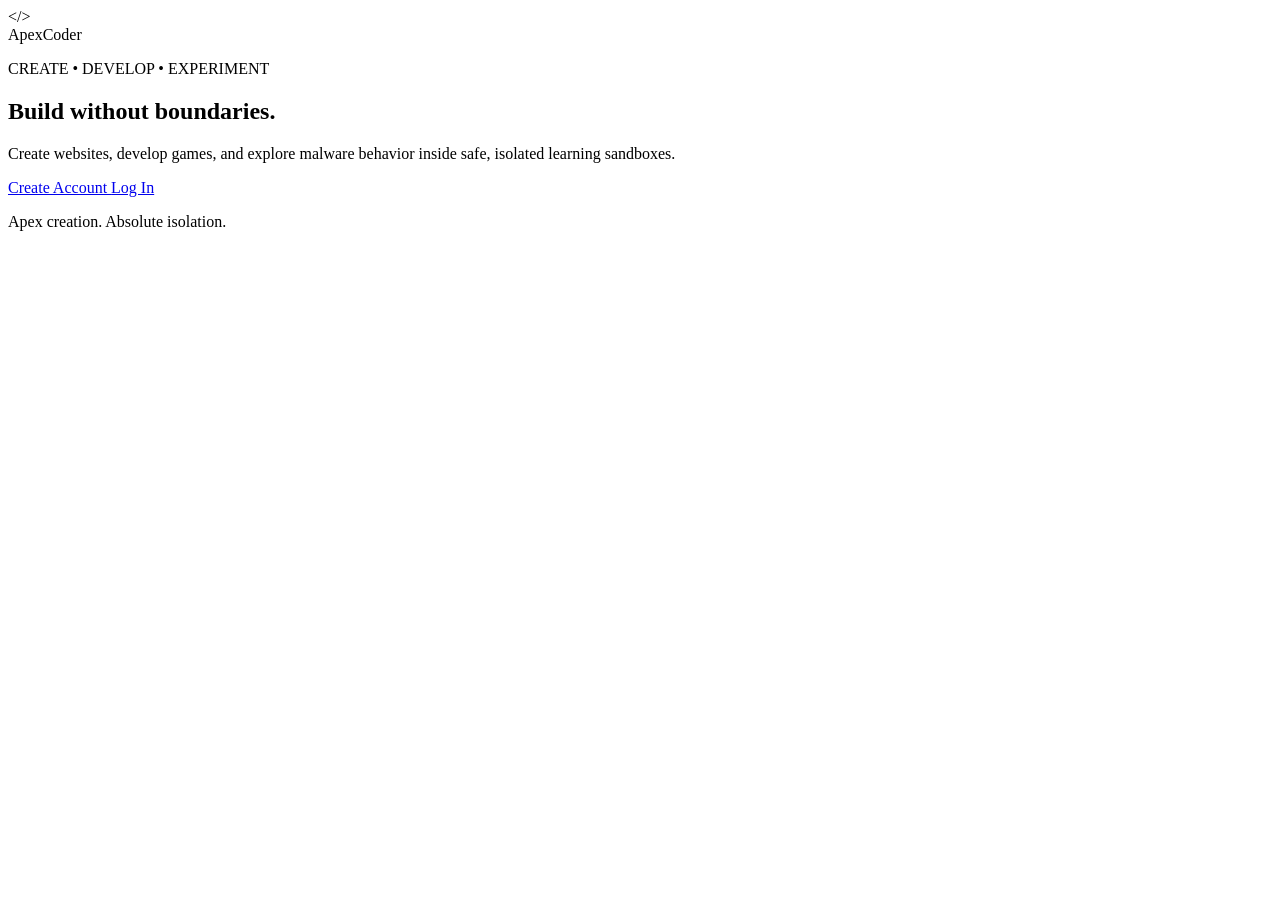
==== index.html @ 4b279bbc "Add initial HTML structure for ApexCoder Added a complete HTML structure with a welcome section, inc" ====
<!DOCTYPE html>
<html lang="en">
<head>
    <meta charset="UTF-8">
    <meta name="viewport" content="width=device-width, initial-scale=1.0">

    <title>ApexCoder</title>

    <link rel="stylesheet" href="style.css">
</head>

<body>

    <main class="welcome">

        <div class="background-grid"></div>
        <div class="background-glow"></div>

        <section class="welcome-content">

            <div class="brand">
                <div class="brand-icon">&lt;/&gt;</div>
                <span>ApexCoder</span>
            </div>

            <div class="hero">

                <p class="eyebrow">
                    CREATE • DEVELOP • EXPERIMENT
                </p>

                <h1>
                    Build without
                    <span>boundaries.</span>
                </h1>

                <p class="description">
                    Create websites, develop games, and explore
                    malware behavior inside safe, isolated
                    learning sandboxes.
                </p>

                <div class="actions">

                    <a href="signup.html" class="button primary">
                        Create Account
                    </a>

                    <a href="login.html" class="button secondary">
                        Log In
                    </a>

                </div>

            </div>

            <div class="motto">
                <span class="motto-line"></span>

                <p>
                    Apex creation. Absolute isolation.
                </p>

                <span class="motto-line"></span>
            </div>

        </section>

    </main>

</body>
</html>
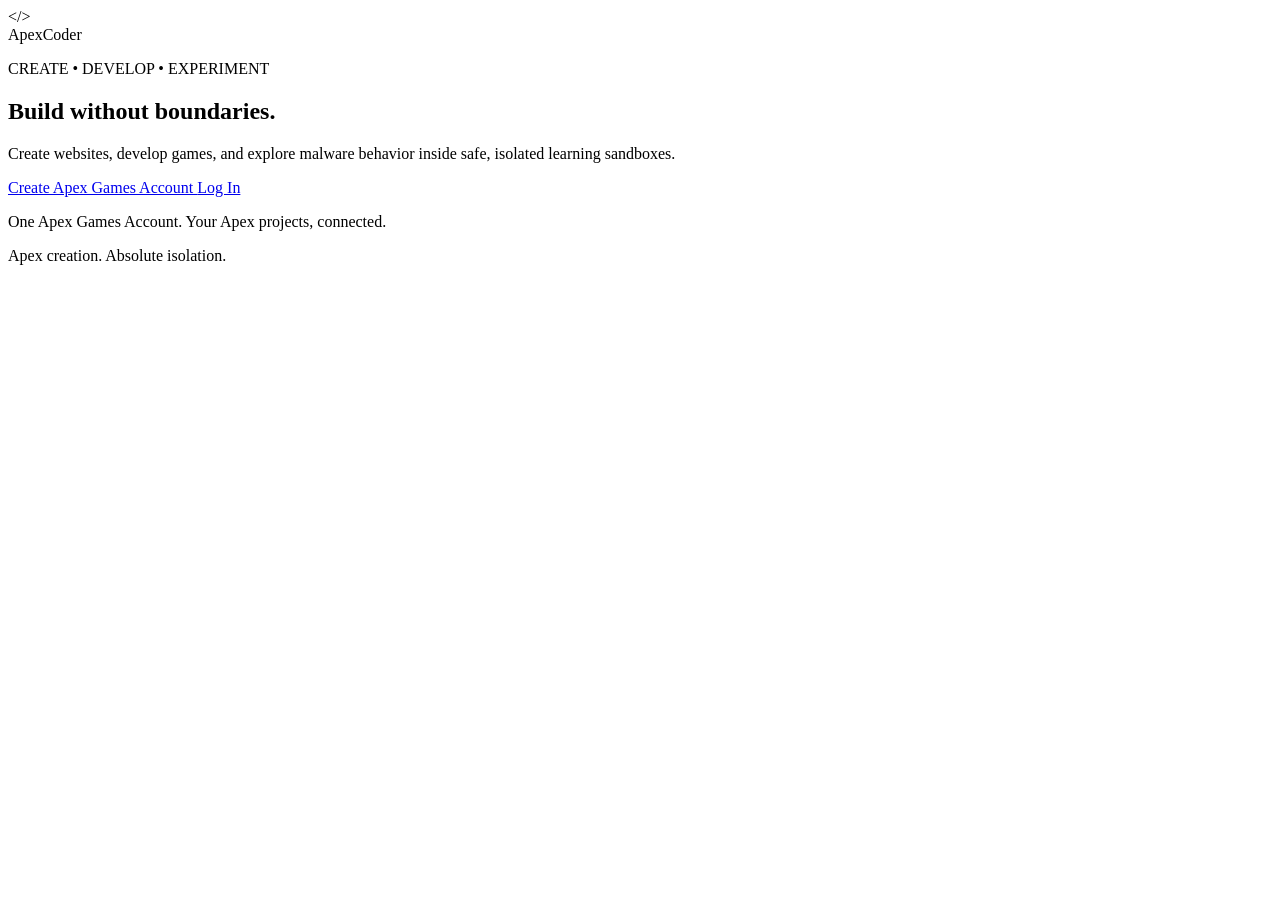
==== commit 31da1fe2: "Update account creation and login links text" ====
--- a/index.html
+++ b/index.html
@@ -42,15 +42,19 @@
 
                 <div class="actions">
 
-                    <a href="signup.html" class="button primary">
-                        Create Account
-                    </a>
+    <a href="signup.html" class="button primary">
+        Create Apex Games Account
+    </a>
 
-                    <a href="login.html" class="button secondary">
-                        Log In
-                    </a>
+    <a href="login.html" class="button secondary">
+        Log In
+    </a>
 
-                </div>
+</div>
+
+                <p class="account-note">
+    One Apex Games Account. Your Apex projects, connected.
+</p>
 
             </div>
 
--- a/style.css
+++ b/style.css
@@ -0,0 +1,72 @@
+<!DOCTYPE html>
+<html lang="en">
+<head>
+    <meta charset="UTF-8">
+    <meta name="viewport" content="width=device-width, initial-scale=1.0">
+
+    <title>ApexCoder</title>
+
+    <link rel="stylesheet" href="style.css">
+</head>
+
+<body>
+
+    <main class="welcome">
+
+        <div class="background-grid"></div>
+        <div class="background-glow"></div>
+
+        <section class="welcome-content">
+
+            <div class="brand">
+                <div class="brand-icon">&lt;/&gt;</div>
+                <span>ApexCoder</span>
+            </div>
+
+            <div class="hero">
+
+                <p class="eyebrow">
+                    CREATE • DEVELOP • EXPERIMENT
+                </p>
+
+                <h1>
+                    Build without
+                    <span>boundaries.</span>
+                </h1>
+
+                <p class="description">
+                    Create websites, develop games, and explore
+                    malware behavior inside safe, isolated
+                    learning sandboxes.
+                </p>
+
+                <div class="actions">
+
+                    <a href="signup.html" class="button primary">
+                        Create Account
+                    </a>
+
+                    <a href="login.html" class="button secondary">
+                        Log In
+                    </a>
+
+                </div>
+
+            </div>
+
+            <div class="motto">
+                <span class="motto-line"></span>
+
+                <p>
+                    Apex creation. Absolute isolation.
+                </p>
+
+                <span class="motto-line"></span>
+            </div>
+
+        </section>
+
+    </main>
+
+</body>
+</html>
